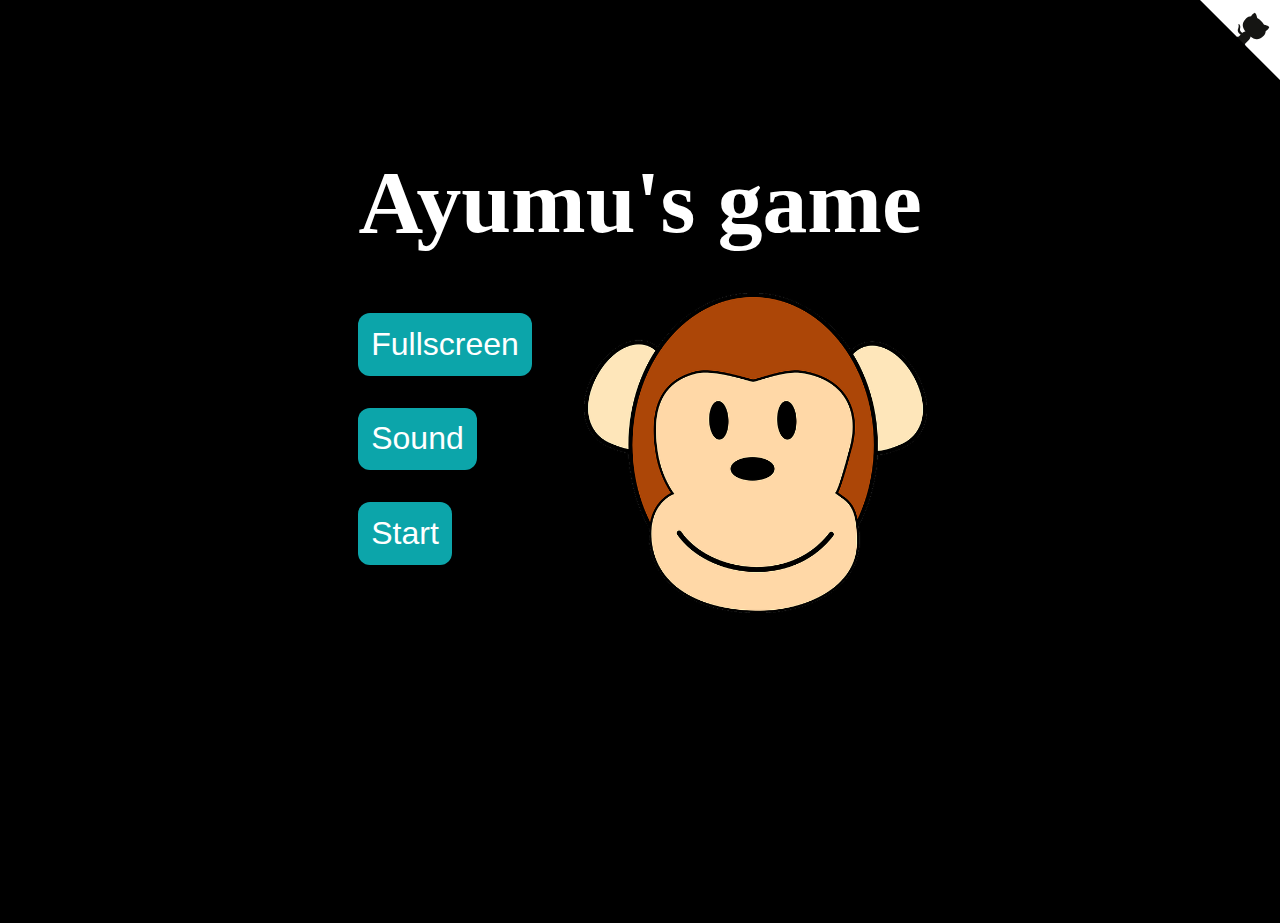
==== index.html @ 86872c96 "Changed nice for loop syntax to uglier one to accomodate Edge..." ====
<!DOCTYPE html>
<html>

<head>
	<meta charset="UTF-8">
	<meta http-equiv="X-UA-Compatible" content="IE=edge">
  <meta name="description" content="Chimp Ayumu's memory game, ">
  <meta name="keywords" content="memory game, ayumu">
  <meta name="author" content="Semidán Robaina Estévez">
	<meta name="viewport" content="width=device-width, initial-scale=1">

	<title>Ayumu's game</title>
	<link rel="icon" type="image/png" sizes="32x32" href="imgs/favicon.ico">
  <link rel="stylesheet" href="styles.css">

</head>

<body>

  <div id="start-box">
		<h1 id="game-title">Ayumu's game</h1>
		<button class="button" id="full-screen" onclick="openFullscreen()" ontouch="openFullscreen()" >Fullscreen</button>
    <button class="button" id="sound" onclick="changeSoundState()" ontouch="changeSoundState()">Sound</button>
		<button class="button" id="start" onclick="startGame()" ontouch="startGame()">Start</button>
		<div class="container"> <img id="monkeypic" src="imgs/chimp.png" alt="Responsive image"> </div>
  </div>

	<div id="game_grid"></div>

	<p class="message" id="win">Awesome!</p>
	<p id="time"></p>
	<p class="message" id="lose">You lose!</p>

	<audio id="chimpAudio">
	  <source src="sounds/chimp.mp3" type="audio/mpeg">
	  Your browser does not support the audio element.
	</audio>
	<audio id="tickAudio">
		<source src="sounds/tick.mp3" type="audio/mpeg">
		Your browser does not support the audio element.
	</audio>
	<audio id="applauseAudio">
		<source src="sounds/applause.mp3" type="audio/mpeg">
		Your browser does not support the audio element.
	</audio>

	<button class="button" id="reset" onmousedown="resetGrid()" ontouchend="resetGrid()">Reset</button>

<!-- GitHub ribbon by Tim Holman (http://tholman.com) -->
<div id="github">
	<a href="https://github.com/Robaina/AyumuGame" class="github-corner" aria-label="View source on Github">
	<svg width="80" height="80" viewBox="0 0 250 250" style="fill:#fff; color:#151513; position: absolute; top: 0; border: 0; right: 0;" aria-hidden="true">
		<path d="M0,0 L115,115 L130,115 L142,142 L250,250 L250,0 Z"></path>
		<path d="M128.3,109.0 C113.8,99.7 119.0,89.6 119.0,89.6 C122.0,82.7 120.5,78.6 120.5,78.6 C119.2,72.0 123.4,76.3 123.4,76.3 C127.3,80.9 125.5,87.3 125.5,87.3 C122.9,97.6 130.6,101.9 134.4,103.2" fill="currentColor" style="transform-origin: 130px 106px;" class="octo-arm"></path>
		<path d="M115.0,115.0 C114.9,115.1 118.7,116.5 119.8,115.4 L133.7,101.6 C136.9,99.2 139.9,98.4 142.2,98.6 C133.8,88.0 127.5,74.4 143.8,58.0 C148.5,53.4 154.0,51.2 159.7,51.0 C160.3,49.4 163.2,43.6 171.4,40.1 C171.4,40.1 176.1,42.5 178.8,56.2 C183.1,58.6 187.2,61.8 190.9,65.4 C194.5,69.0 197.7,73.2 200.1,77.6 C213.8,80.2 216.3,84.9 216.3,84.9 C212.7,93.1 206.9,96.0 205.4,96.6 C205.1,102.4 203.0,107.8 198.3,112.5 C181.9,128.9 168.3,122.5 157.7,114.1 C157.9,116.9 156.7,120.9 152.7,124.9 L141.0,136.5 C139.8,137.7 141.6,141.9 141.8,141.8 Z" fill="currentColor" class="octo-body"></path>
	</svg></a>
</div>

<script src="sketch.js"></script>

</body>

</html>
---- styles.css ----
body, html {
    min-height: 100%;
    height: 100%;
    margin: 0;
    padding: 0;
    overflow: hidden;
    background-color: rgba(0, 0, 0, 1);
}
#start-box {
  position: absolute;
  color: rgba(255, 255, 255, 1);
}
#game-title {
  position: relative;
  font-size: 7vmax;
}
#start {
  position: relative;
  top: 0em;
  left: 0%;
}
#sound {
  position: relative;
  top: 0em;
  left: 0%;
  border-top: 1em;
}
#full-screen {
  position: relative;
  top: 0em;
  left: 0%;
  border-top: 1em;
}
#monkeypic {
  position: absolute;
  left: 40%;
  top: 40%;
  height: 25vmax;
  user-select: none;

}
#game_grid {
  display: grid;
  background-color: rgba(0, 0, 0, 1);
  margin: 3%;
  height: 94%;
}
.numbered-grid-cell {
  background-color: rgba(255, 255, 255, 0);
  background-size: 7vmax;
  background-repeat: no-repeat;
  color: rgba(255, 255, 255, 1);
  font-size: 7vmax;
  display: flex;
  align-items: center;
  justify-content: center;
  cursor: pointer;
  user-select: none;
}
.grid-cell {
  border: 1px solid rgba(0, 0, 0, 0.8);
  background-color: rgba(255, 255, 255, 0);
  user-select: none;
}
.button {
  padding: 1vmax;
  font-size: 2.5vmax;
  position: absolute;
  top: 10%;
  left: 4%;
  background-color: rgb(12, 165, 170);
  border: none;
  color: white;
  text-align: center;
  text-decoration: none;
  display: block;
  margin: 1em 0em;
  cursor: pointer;
  border-radius: 12px;
  user-select: none;
  outline: none;
}
#reset {
  visibility: hidden;
}
.message {
  font-size: 8vmax;
  color: white;
  position: absolute;
  top: 25%;
  left: 30%;
  visibility: hidden;
  user-select: none;
}
#time {
  font-size: 4vmax;
  color: white;
  position: absolute;
  top: 45%;
  left: 30%;
}
.github-corner:hover .octo-arm {
  animation: octocat-wave 560ms ease-in-out
}

@keyframes octocat-wave {
  0%, 100% {
    transform: rotate(0)
  }

  20%, 60% {
    transform: rotate(-25deg)
  }

  40%, 80% {
    transform: rotate(10deg)
  }
}

@media (max-width:500px) {
  .github-corner:hover .octo-arm {
    animation: none
  }

  .github-corner .octo-arm {
    animation: octocat-wave 560ms ease-in-out
  }
}
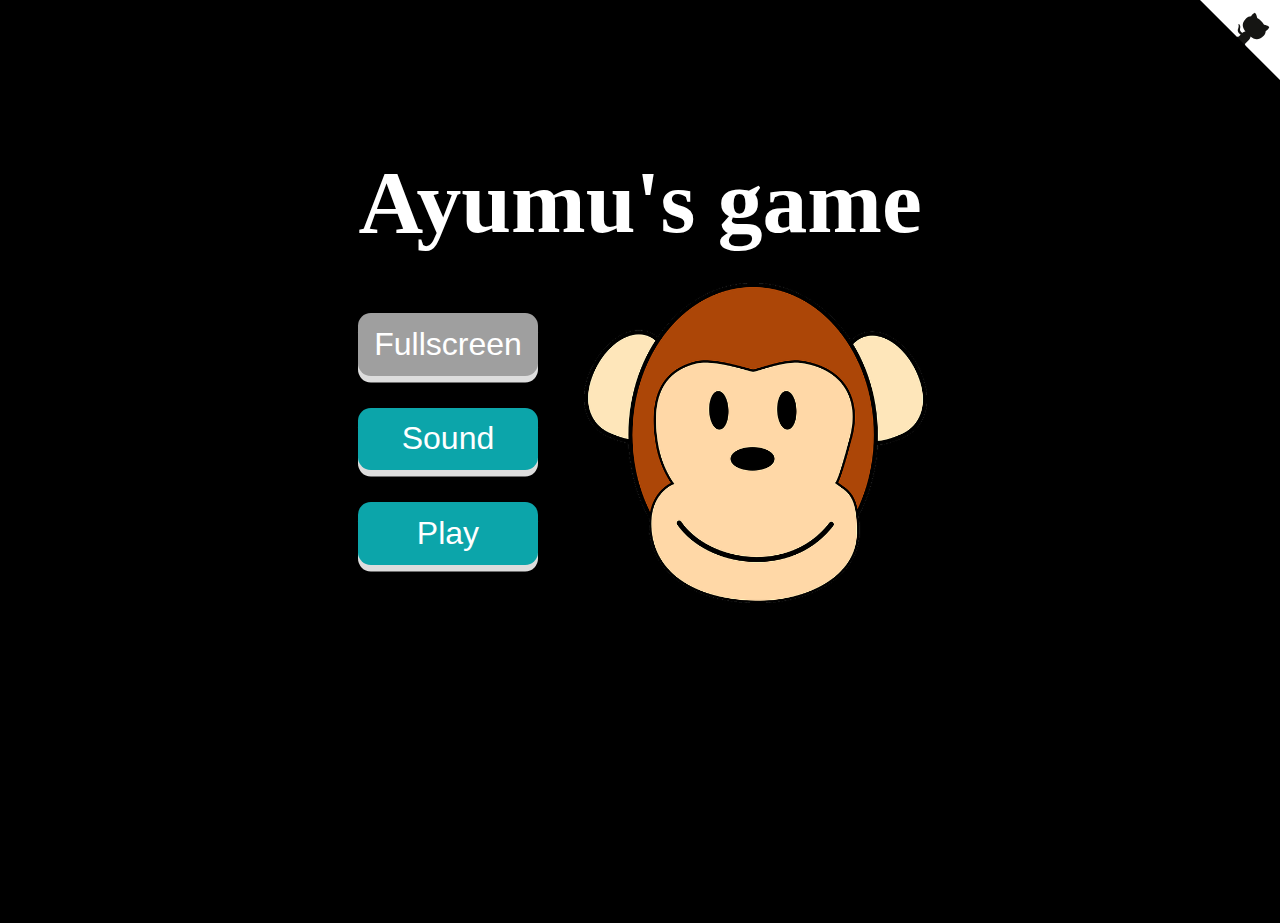
==== commit 74ec04ec: "Ring button, updated readme" ====
--- a/index.html
+++ b/index.html
@@ -21,7 +21,7 @@
 		<h1 id="game-title">Ayumu's game</h1>
 		<button class="button" id="full-screen" onclick="openFullscreen()" ontouch="openFullscreen()" >Fullscreen</button>
     <button class="button" id="sound" onclick="changeSoundState()" ontouch="changeSoundState()">Sound</button>
-		<button class="button" id="start" onclick="startGame()" ontouch="startGame()">Start</button>
+		<button class="button" id="start" onclick="startGame()" ontouch="startGame()">Play</button>
 		<div class="container"> <img id="monkeypic" src="imgs/chimp.png" alt="Responsive image"> </div>
   </div>
 
@@ -44,7 +44,10 @@
 		Your browser does not support the audio element.
 	</audio>
 
-	<button class="button" id="reset" onmousedown="resetGrid()" ontouchend="resetGrid()">Reset</button>
+	<button class="button" id="reset" onclick="resetGrid()" ontouch="resetGrid()">Reset</button>
+	<button class="button" id="start-screen" onclick="goToStart()" ontouch="gotToStart()">Start</button>
+	<button class="ring" id="ringButton" onclick="coverCells()" ontouch="coverCells()"></button>
+
 
 <!-- GitHub ribbon by Tim Holman (http://tholman.com) -->
 <div id="github">
--- a/styles.css
+++ b/styles.css
@@ -13,6 +13,27 @@
 #game-title {
   position: relative;
   font-size: 7vmax;
+}
+.button {
+  padding: 1vmax;
+  font-size: 2.5vmax;
+  width: 14vmax;
+  background-color: rgb(12, 165, 170);
+  border: none;
+  color: white;
+  text-align: center;
+  text-decoration: none;
+  display: block;
+  margin: 1em 0em;
+  cursor: pointer;
+  border-radius: 1vmax;
+  user-select: none;
+  outline: none;
+  box-shadow: 0 0.5vmax rgb(221, 221, 221);
+}
+.button:active {
+  box-shadow: 0 0.3vmax rgb(102, 102, 102);
+  transform: translateY(4px);
 }
 #start {
   position: relative;
@@ -30,11 +51,12 @@
   top: 0em;
   left: 0%;
   border-top: 1em;
+  background-color: rgb(159, 159, 159);
 }
 #monkeypic {
   position: absolute;
   left: 40%;
-  top: 40%;
+  top: 38%;
   height: 25vmax;
   user-select: none;
 
@@ -44,6 +66,35 @@
   background-color: rgba(0, 0, 0, 1);
   margin: 3%;
   height: 94%;
+  margin-left: 10%;
+}
+#reset {
+  visibility: hidden;
+  position: absolute;
+  top: 8vmax;
+  left: 4%;
+  /* border-top: 3em; */
+}
+#start-screen {
+  visibility: hidden;
+  position: absolute;
+  top: 15vmax;
+  left: 4%;
+}
+.ring {
+    border: 2vmax solid rgb(159, 159, 159);
+    border-radius: 10vmax;
+    height:10vmax;
+    width:10vmax;
+    position: absolute;
+    top: 80%;
+    background-color: rgba(255, 255, 255, 0);
+    user-select: none;
+    outline: none;
+    visibility: hidden;
+}
+.ring:active, .ring:hover {
+  border: 2.1vmax solid rgb(12, 165, 170);
 }
 .numbered-grid-cell {
   background-color: rgba(255, 255, 255, 0);
@@ -61,27 +112,6 @@
   border: 1px solid rgba(0, 0, 0, 0.8);
   background-color: rgba(255, 255, 255, 0);
   user-select: none;
-}
-.button {
-  padding: 1vmax;
-  font-size: 2.5vmax;
-  position: absolute;
-  top: 10%;
-  left: 4%;
-  background-color: rgb(12, 165, 170);
-  border: none;
-  color: white;
-  text-align: center;
-  text-decoration: none;
-  display: block;
-  margin: 1em 0em;
-  cursor: pointer;
-  border-radius: 12px;
-  user-select: none;
-  outline: none;
-}
-#reset {
-  visibility: hidden;
 }
 .message {
   font-size: 8vmax;
